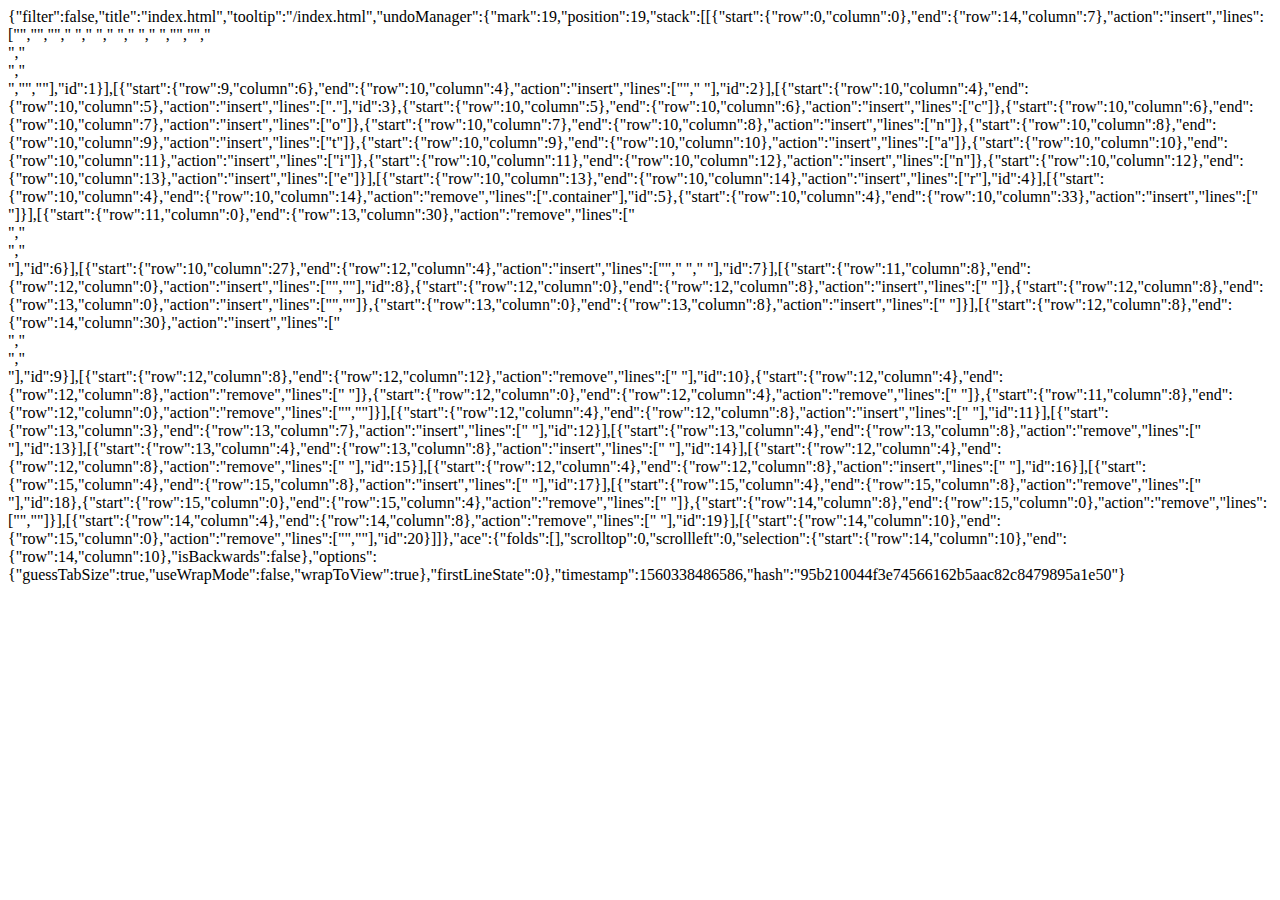
==== .c9/metadata/environment/index.html @ be15504f "adding main and css file" ====
{"filter":false,"title":"index.html","tooltip":"/index.html","undoManager":{"mark":19,"position":19,"stack":[[{"start":{"row":0,"column":0},"end":{"row":14,"column":7},"action":"insert","lines":["<!DOCTYPE html>","<html lang=\"en\">","<head>","    <meta charset=\"UTF-8\">","    <meta name=\"viewport\" content=\"width=device-width, initial-scale=1.0\">","    <meta http-equiv=\"X-UA-Compatible\" content=\"ie=edge\">","    <link rel=\"stylesheet\" href=\"main.css\" type=\"text/css\" />","    <title>Document</title>","</head>","<body>","    <div class=\"column\"></div>","    <div class=\"column\"></div>","    <div class=\"column\"></div>","</body>","</html>"],"id":1}],[{"start":{"row":9,"column":6},"end":{"row":10,"column":4},"action":"insert","lines":["","    "],"id":2}],[{"start":{"row":10,"column":4},"end":{"row":10,"column":5},"action":"insert","lines":["."],"id":3},{"start":{"row":10,"column":5},"end":{"row":10,"column":6},"action":"insert","lines":["c"]},{"start":{"row":10,"column":6},"end":{"row":10,"column":7},"action":"insert","lines":["o"]},{"start":{"row":10,"column":7},"end":{"row":10,"column":8},"action":"insert","lines":["n"]},{"start":{"row":10,"column":8},"end":{"row":10,"column":9},"action":"insert","lines":["t"]},{"start":{"row":10,"column":9},"end":{"row":10,"column":10},"action":"insert","lines":["a"]},{"start":{"row":10,"column":10},"end":{"row":10,"column":11},"action":"insert","lines":["i"]},{"start":{"row":10,"column":11},"end":{"row":10,"column":12},"action":"insert","lines":["n"]},{"start":{"row":10,"column":12},"end":{"row":10,"column":13},"action":"insert","lines":["e"]}],[{"start":{"row":10,"column":13},"end":{"row":10,"column":14},"action":"insert","lines":["r"],"id":4}],[{"start":{"row":10,"column":4},"end":{"row":10,"column":14},"action":"remove","lines":[".container"],"id":5},{"start":{"row":10,"column":4},"end":{"row":10,"column":33},"action":"insert","lines":["<div class=\"container\"></div>"]}],[{"start":{"row":11,"column":0},"end":{"row":13,"column":30},"action":"remove","lines":["    <div class=\"column\"></div>","    <div class=\"column\"></div>","    <div class=\"column\"></div>"],"id":6}],[{"start":{"row":10,"column":27},"end":{"row":12,"column":4},"action":"insert","lines":["","        ","    "],"id":7}],[{"start":{"row":11,"column":8},"end":{"row":12,"column":0},"action":"insert","lines":["",""],"id":8},{"start":{"row":12,"column":0},"end":{"row":12,"column":8},"action":"insert","lines":["        "]},{"start":{"row":12,"column":8},"end":{"row":13,"column":0},"action":"insert","lines":["",""]},{"start":{"row":13,"column":0},"end":{"row":13,"column":8},"action":"insert","lines":["        "]}],[{"start":{"row":12,"column":8},"end":{"row":14,"column":30},"action":"insert","lines":["    <div class=\"column\"></div>","    <div class=\"column\"></div>","    <div class=\"column\"></div>"],"id":9}],[{"start":{"row":12,"column":8},"end":{"row":12,"column":12},"action":"remove","lines":["    "],"id":10},{"start":{"row":12,"column":4},"end":{"row":12,"column":8},"action":"remove","lines":["    "]},{"start":{"row":12,"column":0},"end":{"row":12,"column":4},"action":"remove","lines":["    "]},{"start":{"row":11,"column":8},"end":{"row":12,"column":0},"action":"remove","lines":["",""]}],[{"start":{"row":12,"column":4},"end":{"row":12,"column":8},"action":"insert","lines":["    "],"id":11}],[{"start":{"row":13,"column":3},"end":{"row":13,"column":7},"action":"insert","lines":["    "],"id":12}],[{"start":{"row":13,"column":4},"end":{"row":13,"column":8},"action":"remove","lines":["    "],"id":13}],[{"start":{"row":13,"column":4},"end":{"row":13,"column":8},"action":"insert","lines":["    "],"id":14}],[{"start":{"row":12,"column":4},"end":{"row":12,"column":8},"action":"remove","lines":["    "],"id":15}],[{"start":{"row":12,"column":4},"end":{"row":12,"column":8},"action":"insert","lines":["    "],"id":16}],[{"start":{"row":15,"column":4},"end":{"row":15,"column":8},"action":"insert","lines":["    "],"id":17}],[{"start":{"row":15,"column":4},"end":{"row":15,"column":8},"action":"remove","lines":["    "],"id":18},{"start":{"row":15,"column":0},"end":{"row":15,"column":4},"action":"remove","lines":["    "]},{"start":{"row":14,"column":8},"end":{"row":15,"column":0},"action":"remove","lines":["",""]}],[{"start":{"row":14,"column":4},"end":{"row":14,"column":8},"action":"remove","lines":["    "],"id":19}],[{"start":{"row":14,"column":10},"end":{"row":15,"column":0},"action":"remove","lines":["",""],"id":20}]]},"ace":{"folds":[],"scrolltop":0,"scrollleft":0,"selection":{"start":{"row":14,"column":10},"end":{"row":14,"column":10},"isBackwards":false},"options":{"guessTabSize":true,"useWrapMode":false,"wrapToView":true},"firstLineState":0},"timestamp":1560338486586,"hash":"95b210044f3e74566162b5aac82c8479895a1e50"}
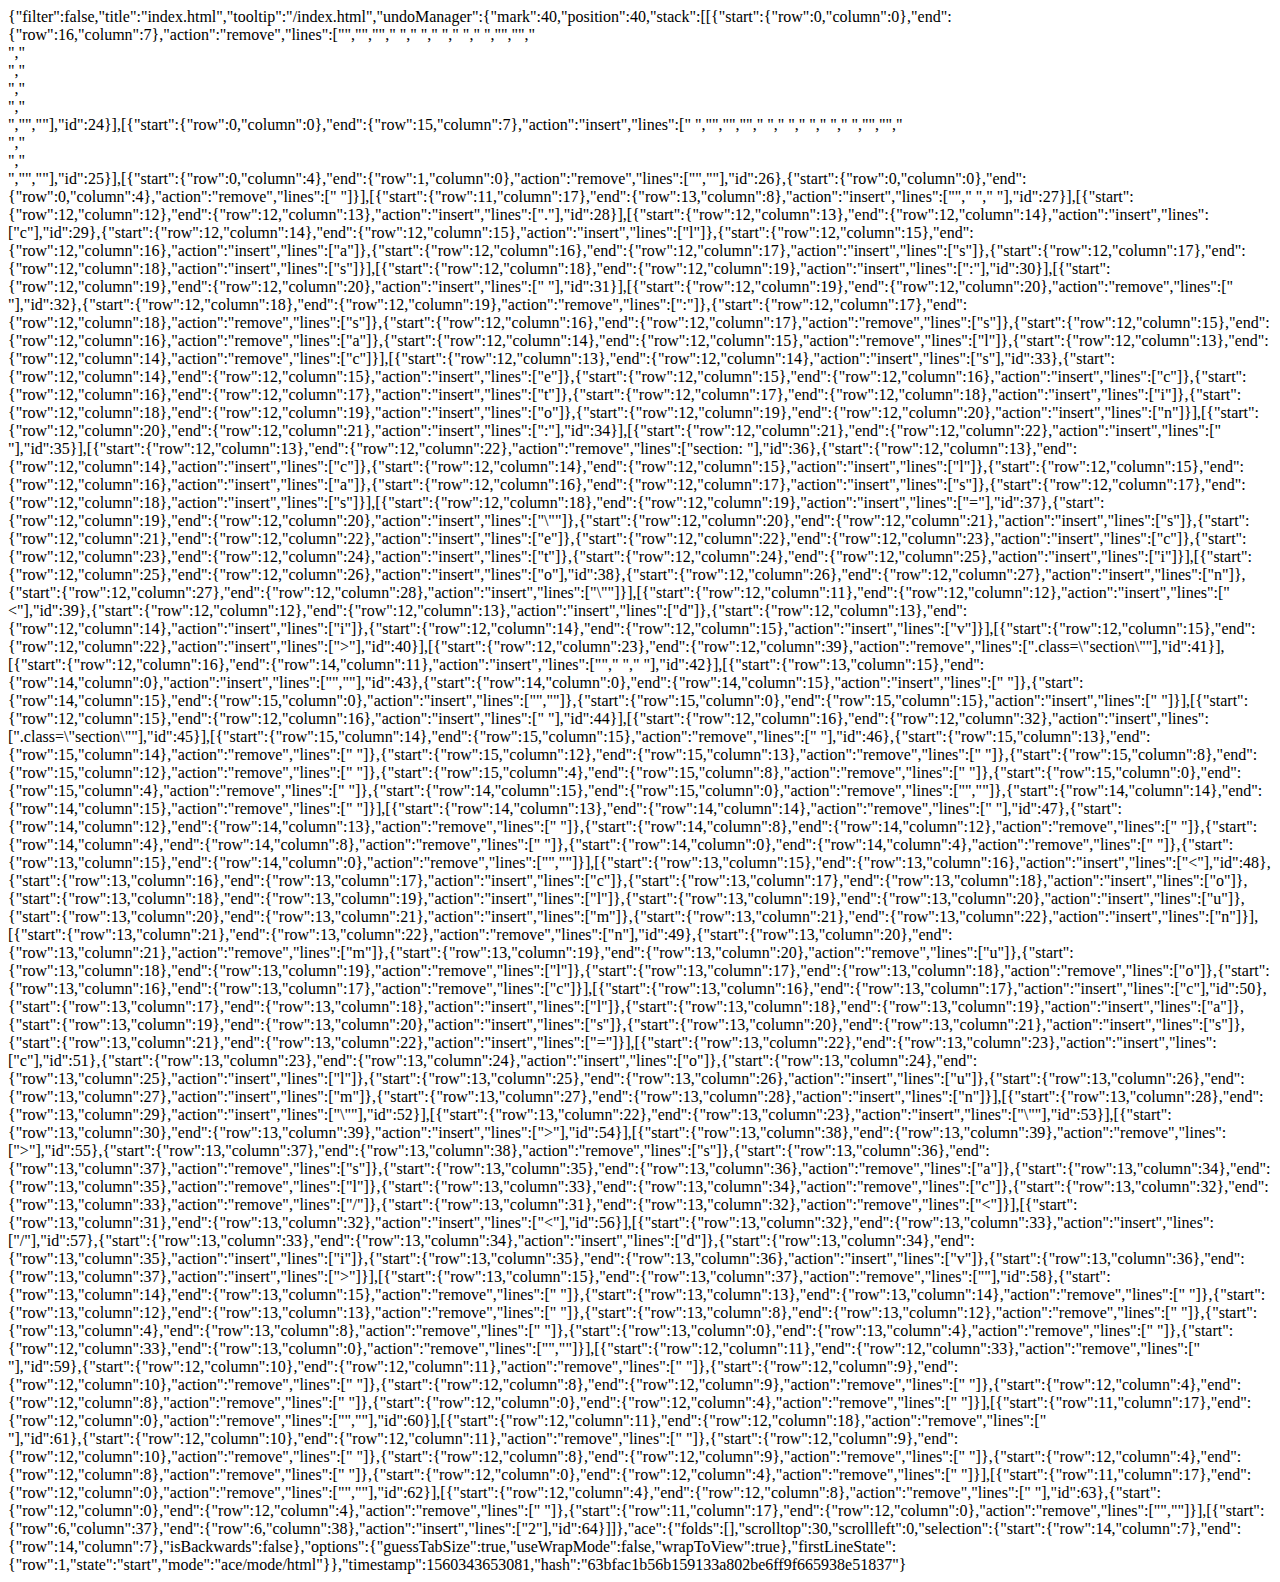
==== commit da158c33: "upload challenge in desktop approach" ====
--- a/.c9/metadata/environment/index.html
+++ b/.c9/metadata/environment/index.html
@@ -1 +1 @@
-{"filter":false,"title":"index.html","tooltip":"/index.html","undoManager":{"mark":19,"position":19,"stack":[[{"start":{"row":0,"column":0},"end":{"row":14,"column":7},"action":"insert","lines":["<!DOCTYPE html>","<html lang=\"en\">","<head>","    <meta charset=\"UTF-8\">","    <meta name=\"viewport\" content=\"width=device-width, initial-scale=1.0\">","    <meta http-equiv=\"X-UA-Compatible\" content=\"ie=edge\">","    <link rel=\"stylesheet\" href=\"main.css\" type=\"text/css\" />","    <title>Document</title>","</head>","<body>","    <div class=\"column\"></div>","    <div class=\"column\"></div>","    <div class=\"column\"></div>","</body>","</html>"],"id":1}],[{"start":{"row":9,"column":6},"end":{"row":10,"column":4},"action":"insert","lines":["","    "],"id":2}],[{"start":{"row":10,"column":4},"end":{"row":10,"column":5},"action":"insert","lines":["."],"id":3},{"start":{"row":10,"column":5},"end":{"row":10,"column":6},"action":"insert","lines":["c"]},{"start":{"row":10,"column":6},"end":{"row":10,"column":7},"action":"insert","lines":["o"]},{"start":{"row":10,"column":7},"end":{"row":10,"column":8},"action":"insert","lines":["n"]},{"start":{"row":10,"column":8},"end":{"row":10,"column":9},"action":"insert","lines":["t"]},{"start":{"row":10,"column":9},"end":{"row":10,"column":10},"action":"insert","lines":["a"]},{"start":{"row":10,"column":10},"end":{"row":10,"column":11},"action":"insert","lines":["i"]},{"start":{"row":10,"column":11},"end":{"row":10,"column":12},"action":"insert","lines":["n"]},{"start":{"row":10,"column":12},"end":{"row":10,"column":13},"action":"insert","lines":["e"]}],[{"start":{"row":10,"column":13},"end":{"row":10,"column":14},"action":"insert","lines":["r"],"id":4}],[{"start":{"row":10,"column":4},"end":{"row":10,"column":14},"action":"remove","lines":[".container"],"id":5},{"start":{"row":10,"column":4},"end":{"row":10,"column":33},"action":"insert","lines":["<div class=\"container\"></div>"]}],[{"start":{"row":11,"column":0},"end":{"row":13,"column":30},"action":"remove","lines":["    <div class=\"column\"></div>","    <div class=\"column\"></div>","    <div class=\"column\"></div>"],"id":6}],[{"start":{"row":10,"column":27},"end":{"row":12,"column":4},"action":"insert","lines":["","        ","    "],"id":7}],[{"start":{"row":11,"column":8},"end":{"row":12,"column":0},"action":"insert","lines":["",""],"id":8},{"start":{"row":12,"column":0},"end":{"row":12,"column":8},"action":"insert","lines":["        "]},{"start":{"row":12,"column":8},"end":{"row":13,"column":0},"action":"insert","lines":["",""]},{"start":{"row":13,"column":0},"end":{"row":13,"column":8},"action":"insert","lines":["        "]}],[{"start":{"row":12,"column":8},"end":{"row":14,"column":30},"action":"insert","lines":["    <div class=\"column\"></div>","    <div class=\"column\"></div>","    <div class=\"column\"></div>"],"id":9}],[{"start":{"row":12,"column":8},"end":{"row":12,"column":12},"action":"remove","lines":["    "],"id":10},{"start":{"row":12,"column":4},"end":{"row":12,"column":8},"action":"remove","lines":["    "]},{"start":{"row":12,"column":0},"end":{"row":12,"column":4},"action":"remove","lines":["    "]},{"start":{"row":11,"column":8},"end":{"row":12,"column":0},"action":"remove","lines":["",""]}],[{"start":{"row":12,"column":4},"end":{"row":12,"column":8},"action":"insert","lines":["    "],"id":11}],[{"start":{"row":13,"column":3},"end":{"row":13,"column":7},"action":"insert","lines":["    "],"id":12}],[{"start":{"row":13,"column":4},"end":{"row":13,"column":8},"action":"remove","lines":["    "],"id":13}],[{"start":{"row":13,"column":4},"end":{"row":13,"column":8},"action":"insert","lines":["    "],"id":14}],[{"start":{"row":12,"column":4},"end":{"row":12,"column":8},"action":"remove","lines":["    "],"id":15}],[{"start":{"row":12,"column":4},"end":{"row":12,"column":8},"action":"insert","lines":["    "],"id":16}],[{"start":{"row":15,"column":4},"end":{"row":15,"column":8},"action":"insert","lines":["    "],"id":17}],[{"start":{"row":15,"column":4},"end":{"row":15,"column":8},"action":"remove","lines":["    "],"id":18},{"start":{"row":15,"column":0},"end":{"row":15,"column":4},"action":"remove","lines":["    "]},{"start":{"row":14,"column":8},"end":{"row":15,"column":0},"action":"remove","lines":["",""]}],[{"start":{"row":14,"column":4},"end":{"row":14,"column":8},"action":"remove","lines":["    "],"id":19}],[{"start":{"row":14,"column":10},"end":{"row":15,"column":0},"action":"remove","lines":["",""],"id":20}]]},"ace":{"folds":[],"scrolltop":0,"scrollleft":0,"selection":{"start":{"row":14,"column":10},"end":{"row":14,"column":10},"isBackwards":false},"options":{"guessTabSize":true,"useWrapMode":false,"wrapToView":true},"firstLineState":0},"timestamp":1560338486586,"hash":"95b210044f3e74566162b5aac82c8479895a1e50"}+{"filter":false,"title":"index.html","tooltip":"/index.html","undoManager":{"mark":40,"position":40,"stack":[[{"start":{"row":0,"column":0},"end":{"row":16,"column":7},"action":"remove","lines":["<!DOCTYPE html>","<html lang=\"en\">","<head>","    <meta charset=\"UTF-8\">","    <meta name=\"viewport\" content=\"width=device-width, initial-scale=1.0\">","    <meta http-equiv=\"X-UA-Compatible\" content=\"ie=edge\">","    <link rel=\"stylesheet\" href=\"main2.css\" type=\"text/css\" />","    <title>Document</title>","</head>","<body>","    <div class=\"section\">","        <div class=\"column\"></div>","        <div class=\"column\"></div>","        <div class=\"column\"></div>","    </div>","</body>","</html>"],"id":24}],[{"start":{"row":0,"column":0},"end":{"row":15,"column":7},"action":"insert","lines":["    ","<!DOCTYPE html>","<html lang=\"en\">","<head>","    <meta charset=\"UTF-8\">","    <meta name=\"viewport\" content=\"width=device-width, initial-scale=1.0\">","    <meta http-equiv=\"X-UA-Compatible\" content=\"ie=edge\">","    <link rel=\"stylesheet\" href=\"main.css\" type=\"text/css\" />","    <title>Document</title>","</head>","<body>","    <main>","        <section></section>","    </main>","</body>","</html>"],"id":25}],[{"start":{"row":0,"column":4},"end":{"row":1,"column":0},"action":"remove","lines":["",""],"id":26},{"start":{"row":0,"column":0},"end":{"row":0,"column":4},"action":"remove","lines":["    "]}],[{"start":{"row":11,"column":17},"end":{"row":13,"column":8},"action":"insert","lines":["","            ","        "],"id":27}],[{"start":{"row":12,"column":12},"end":{"row":12,"column":13},"action":"insert","lines":["."],"id":28}],[{"start":{"row":12,"column":13},"end":{"row":12,"column":14},"action":"insert","lines":["c"],"id":29},{"start":{"row":12,"column":14},"end":{"row":12,"column":15},"action":"insert","lines":["l"]},{"start":{"row":12,"column":15},"end":{"row":12,"column":16},"action":"insert","lines":["a"]},{"start":{"row":12,"column":16},"end":{"row":12,"column":17},"action":"insert","lines":["s"]},{"start":{"row":12,"column":17},"end":{"row":12,"column":18},"action":"insert","lines":["s"]}],[{"start":{"row":12,"column":18},"end":{"row":12,"column":19},"action":"insert","lines":[":"],"id":30}],[{"start":{"row":12,"column":19},"end":{"row":12,"column":20},"action":"insert","lines":[" "],"id":31}],[{"start":{"row":12,"column":19},"end":{"row":12,"column":20},"action":"remove","lines":[" "],"id":32},{"start":{"row":12,"column":18},"end":{"row":12,"column":19},"action":"remove","lines":[":"]},{"start":{"row":12,"column":17},"end":{"row":12,"column":18},"action":"remove","lines":["s"]},{"start":{"row":12,"column":16},"end":{"row":12,"column":17},"action":"remove","lines":["s"]},{"start":{"row":12,"column":15},"end":{"row":12,"column":16},"action":"remove","lines":["a"]},{"start":{"row":12,"column":14},"end":{"row":12,"column":15},"action":"remove","lines":["l"]},{"start":{"row":12,"column":13},"end":{"row":12,"column":14},"action":"remove","lines":["c"]}],[{"start":{"row":12,"column":13},"end":{"row":12,"column":14},"action":"insert","lines":["s"],"id":33},{"start":{"row":12,"column":14},"end":{"row":12,"column":15},"action":"insert","lines":["e"]},{"start":{"row":12,"column":15},"end":{"row":12,"column":16},"action":"insert","lines":["c"]},{"start":{"row":12,"column":16},"end":{"row":12,"column":17},"action":"insert","lines":["t"]},{"start":{"row":12,"column":17},"end":{"row":12,"column":18},"action":"insert","lines":["i"]},{"start":{"row":12,"column":18},"end":{"row":12,"column":19},"action":"insert","lines":["o"]},{"start":{"row":12,"column":19},"end":{"row":12,"column":20},"action":"insert","lines":["n"]}],[{"start":{"row":12,"column":20},"end":{"row":12,"column":21},"action":"insert","lines":[":"],"id":34}],[{"start":{"row":12,"column":21},"end":{"row":12,"column":22},"action":"insert","lines":[" "],"id":35}],[{"start":{"row":12,"column":13},"end":{"row":12,"column":22},"action":"remove","lines":["section: "],"id":36},{"start":{"row":12,"column":13},"end":{"row":12,"column":14},"action":"insert","lines":["c"]},{"start":{"row":12,"column":14},"end":{"row":12,"column":15},"action":"insert","lines":["l"]},{"start":{"row":12,"column":15},"end":{"row":12,"column":16},"action":"insert","lines":["a"]},{"start":{"row":12,"column":16},"end":{"row":12,"column":17},"action":"insert","lines":["s"]},{"start":{"row":12,"column":17},"end":{"row":12,"column":18},"action":"insert","lines":["s"]}],[{"start":{"row":12,"column":18},"end":{"row":12,"column":19},"action":"insert","lines":["="],"id":37},{"start":{"row":12,"column":19},"end":{"row":12,"column":20},"action":"insert","lines":["\""]},{"start":{"row":12,"column":20},"end":{"row":12,"column":21},"action":"insert","lines":["s"]},{"start":{"row":12,"column":21},"end":{"row":12,"column":22},"action":"insert","lines":["e"]},{"start":{"row":12,"column":22},"end":{"row":12,"column":23},"action":"insert","lines":["c"]},{"start":{"row":12,"column":23},"end":{"row":12,"column":24},"action":"insert","lines":["t"]},{"start":{"row":12,"column":24},"end":{"row":12,"column":25},"action":"insert","lines":["i"]}],[{"start":{"row":12,"column":25},"end":{"row":12,"column":26},"action":"insert","lines":["o"],"id":38},{"start":{"row":12,"column":26},"end":{"row":12,"column":27},"action":"insert","lines":["n"]},{"start":{"row":12,"column":27},"end":{"row":12,"column":28},"action":"insert","lines":["\""]}],[{"start":{"row":12,"column":11},"end":{"row":12,"column":12},"action":"insert","lines":["<"],"id":39},{"start":{"row":12,"column":12},"end":{"row":12,"column":13},"action":"insert","lines":["d"]},{"start":{"row":12,"column":13},"end":{"row":12,"column":14},"action":"insert","lines":["i"]},{"start":{"row":12,"column":14},"end":{"row":12,"column":15},"action":"insert","lines":["v"]}],[{"start":{"row":12,"column":15},"end":{"row":12,"column":22},"action":"insert","lines":["></div>"],"id":40}],[{"start":{"row":12,"column":23},"end":{"row":12,"column":39},"action":"remove","lines":[".class=\"section\""],"id":41}],[{"start":{"row":12,"column":16},"end":{"row":14,"column":11},"action":"insert","lines":["","               ","           "],"id":42}],[{"start":{"row":13,"column":15},"end":{"row":14,"column":0},"action":"insert","lines":["",""],"id":43},{"start":{"row":14,"column":0},"end":{"row":14,"column":15},"action":"insert","lines":["               "]},{"start":{"row":14,"column":15},"end":{"row":15,"column":0},"action":"insert","lines":["",""]},{"start":{"row":15,"column":0},"end":{"row":15,"column":15},"action":"insert","lines":["               "]}],[{"start":{"row":12,"column":15},"end":{"row":12,"column":16},"action":"insert","lines":[" "],"id":44}],[{"start":{"row":12,"column":16},"end":{"row":12,"column":32},"action":"insert","lines":[".class=\"section\""],"id":45}],[{"start":{"row":15,"column":14},"end":{"row":15,"column":15},"action":"remove","lines":[" "],"id":46},{"start":{"row":15,"column":13},"end":{"row":15,"column":14},"action":"remove","lines":[" "]},{"start":{"row":15,"column":12},"end":{"row":15,"column":13},"action":"remove","lines":[" "]},{"start":{"row":15,"column":8},"end":{"row":15,"column":12},"action":"remove","lines":["    "]},{"start":{"row":15,"column":4},"end":{"row":15,"column":8},"action":"remove","lines":["    "]},{"start":{"row":15,"column":0},"end":{"row":15,"column":4},"action":"remove","lines":["    "]},{"start":{"row":14,"column":15},"end":{"row":15,"column":0},"action":"remove","lines":["",""]},{"start":{"row":14,"column":14},"end":{"row":14,"column":15},"action":"remove","lines":[" "]}],[{"start":{"row":14,"column":13},"end":{"row":14,"column":14},"action":"remove","lines":[" "],"id":47},{"start":{"row":14,"column":12},"end":{"row":14,"column":13},"action":"remove","lines":[" "]},{"start":{"row":14,"column":8},"end":{"row":14,"column":12},"action":"remove","lines":["    "]},{"start":{"row":14,"column":4},"end":{"row":14,"column":8},"action":"remove","lines":["    "]},{"start":{"row":14,"column":0},"end":{"row":14,"column":4},"action":"remove","lines":["    "]},{"start":{"row":13,"column":15},"end":{"row":14,"column":0},"action":"remove","lines":["",""]}],[{"start":{"row":13,"column":15},"end":{"row":13,"column":16},"action":"insert","lines":["<"],"id":48},{"start":{"row":13,"column":16},"end":{"row":13,"column":17},"action":"insert","lines":["c"]},{"start":{"row":13,"column":17},"end":{"row":13,"column":18},"action":"insert","lines":["o"]},{"start":{"row":13,"column":18},"end":{"row":13,"column":19},"action":"insert","lines":["l"]},{"start":{"row":13,"column":19},"end":{"row":13,"column":20},"action":"insert","lines":["u"]},{"start":{"row":13,"column":20},"end":{"row":13,"column":21},"action":"insert","lines":["m"]},{"start":{"row":13,"column":21},"end":{"row":13,"column":22},"action":"insert","lines":["n"]}],[{"start":{"row":13,"column":21},"end":{"row":13,"column":22},"action":"remove","lines":["n"],"id":49},{"start":{"row":13,"column":20},"end":{"row":13,"column":21},"action":"remove","lines":["m"]},{"start":{"row":13,"column":19},"end":{"row":13,"column":20},"action":"remove","lines":["u"]},{"start":{"row":13,"column":18},"end":{"row":13,"column":19},"action":"remove","lines":["l"]},{"start":{"row":13,"column":17},"end":{"row":13,"column":18},"action":"remove","lines":["o"]},{"start":{"row":13,"column":16},"end":{"row":13,"column":17},"action":"remove","lines":["c"]}],[{"start":{"row":13,"column":16},"end":{"row":13,"column":17},"action":"insert","lines":["c"],"id":50},{"start":{"row":13,"column":17},"end":{"row":13,"column":18},"action":"insert","lines":["l"]},{"start":{"row":13,"column":18},"end":{"row":13,"column":19},"action":"insert","lines":["a"]},{"start":{"row":13,"column":19},"end":{"row":13,"column":20},"action":"insert","lines":["s"]},{"start":{"row":13,"column":20},"end":{"row":13,"column":21},"action":"insert","lines":["s"]},{"start":{"row":13,"column":21},"end":{"row":13,"column":22},"action":"insert","lines":["="]}],[{"start":{"row":13,"column":22},"end":{"row":13,"column":23},"action":"insert","lines":["c"],"id":51},{"start":{"row":13,"column":23},"end":{"row":13,"column":24},"action":"insert","lines":["o"]},{"start":{"row":13,"column":24},"end":{"row":13,"column":25},"action":"insert","lines":["l"]},{"start":{"row":13,"column":25},"end":{"row":13,"column":26},"action":"insert","lines":["u"]},{"start":{"row":13,"column":26},"end":{"row":13,"column":27},"action":"insert","lines":["m"]},{"start":{"row":13,"column":27},"end":{"row":13,"column":28},"action":"insert","lines":["n"]}],[{"start":{"row":13,"column":28},"end":{"row":13,"column":29},"action":"insert","lines":["\""],"id":52}],[{"start":{"row":13,"column":22},"end":{"row":13,"column":23},"action":"insert","lines":["\""],"id":53}],[{"start":{"row":13,"column":30},"end":{"row":13,"column":39},"action":"insert","lines":["></class>"],"id":54}],[{"start":{"row":13,"column":38},"end":{"row":13,"column":39},"action":"remove","lines":[">"],"id":55},{"start":{"row":13,"column":37},"end":{"row":13,"column":38},"action":"remove","lines":["s"]},{"start":{"row":13,"column":36},"end":{"row":13,"column":37},"action":"remove","lines":["s"]},{"start":{"row":13,"column":35},"end":{"row":13,"column":36},"action":"remove","lines":["a"]},{"start":{"row":13,"column":34},"end":{"row":13,"column":35},"action":"remove","lines":["l"]},{"start":{"row":13,"column":33},"end":{"row":13,"column":34},"action":"remove","lines":["c"]},{"start":{"row":13,"column":32},"end":{"row":13,"column":33},"action":"remove","lines":["/"]},{"start":{"row":13,"column":31},"end":{"row":13,"column":32},"action":"remove","lines":["<"]}],[{"start":{"row":13,"column":31},"end":{"row":13,"column":32},"action":"insert","lines":["<"],"id":56}],[{"start":{"row":13,"column":32},"end":{"row":13,"column":33},"action":"insert","lines":["/"],"id":57},{"start":{"row":13,"column":33},"end":{"row":13,"column":34},"action":"insert","lines":["d"]},{"start":{"row":13,"column":34},"end":{"row":13,"column":35},"action":"insert","lines":["i"]},{"start":{"row":13,"column":35},"end":{"row":13,"column":36},"action":"insert","lines":["v"]},{"start":{"row":13,"column":36},"end":{"row":13,"column":37},"action":"insert","lines":[">"]}],[{"start":{"row":13,"column":15},"end":{"row":13,"column":37},"action":"remove","lines":["<class=\"column\"></div>"],"id":58},{"start":{"row":13,"column":14},"end":{"row":13,"column":15},"action":"remove","lines":[" "]},{"start":{"row":13,"column":13},"end":{"row":13,"column":14},"action":"remove","lines":[" "]},{"start":{"row":13,"column":12},"end":{"row":13,"column":13},"action":"remove","lines":[" "]},{"start":{"row":13,"column":8},"end":{"row":13,"column":12},"action":"remove","lines":["    "]},{"start":{"row":13,"column":4},"end":{"row":13,"column":8},"action":"remove","lines":["    "]},{"start":{"row":13,"column":0},"end":{"row":13,"column":4},"action":"remove","lines":["    "]},{"start":{"row":12,"column":33},"end":{"row":13,"column":0},"action":"remove","lines":["",""]}],[{"start":{"row":12,"column":11},"end":{"row":12,"column":33},"action":"remove","lines":["<div .class=\"section\">"],"id":59},{"start":{"row":12,"column":10},"end":{"row":12,"column":11},"action":"remove","lines":[" "]},{"start":{"row":12,"column":9},"end":{"row":12,"column":10},"action":"remove","lines":[" "]},{"start":{"row":12,"column":8},"end":{"row":12,"column":9},"action":"remove","lines":[" "]},{"start":{"row":12,"column":4},"end":{"row":12,"column":8},"action":"remove","lines":["    "]},{"start":{"row":12,"column":0},"end":{"row":12,"column":4},"action":"remove","lines":["    "]}],[{"start":{"row":11,"column":17},"end":{"row":12,"column":0},"action":"remove","lines":["",""],"id":60}],[{"start":{"row":12,"column":11},"end":{"row":12,"column":18},"action":"remove","lines":["</div> "],"id":61},{"start":{"row":12,"column":10},"end":{"row":12,"column":11},"action":"remove","lines":[" "]},{"start":{"row":12,"column":9},"end":{"row":12,"column":10},"action":"remove","lines":[" "]},{"start":{"row":12,"column":8},"end":{"row":12,"column":9},"action":"remove","lines":[" "]},{"start":{"row":12,"column":4},"end":{"row":12,"column":8},"action":"remove","lines":["    "]},{"start":{"row":12,"column":0},"end":{"row":12,"column":4},"action":"remove","lines":["    "]}],[{"start":{"row":11,"column":17},"end":{"row":12,"column":0},"action":"remove","lines":["",""],"id":62}],[{"start":{"row":12,"column":4},"end":{"row":12,"column":8},"action":"remove","lines":["    "],"id":63},{"start":{"row":12,"column":0},"end":{"row":12,"column":4},"action":"remove","lines":["    "]},{"start":{"row":11,"column":17},"end":{"row":12,"column":0},"action":"remove","lines":["",""]}],[{"start":{"row":6,"column":37},"end":{"row":6,"column":38},"action":"insert","lines":["2"],"id":64}]]},"ace":{"folds":[],"scrolltop":30,"scrollleft":0,"selection":{"start":{"row":14,"column":7},"end":{"row":14,"column":7},"isBackwards":false},"options":{"guessTabSize":true,"useWrapMode":false,"wrapToView":true},"firstLineState":{"row":1,"state":"start","mode":"ace/mode/html"}},"timestamp":1560343653081,"hash":"63bfac1b56b159133a802be6ff9f665938e51837"}